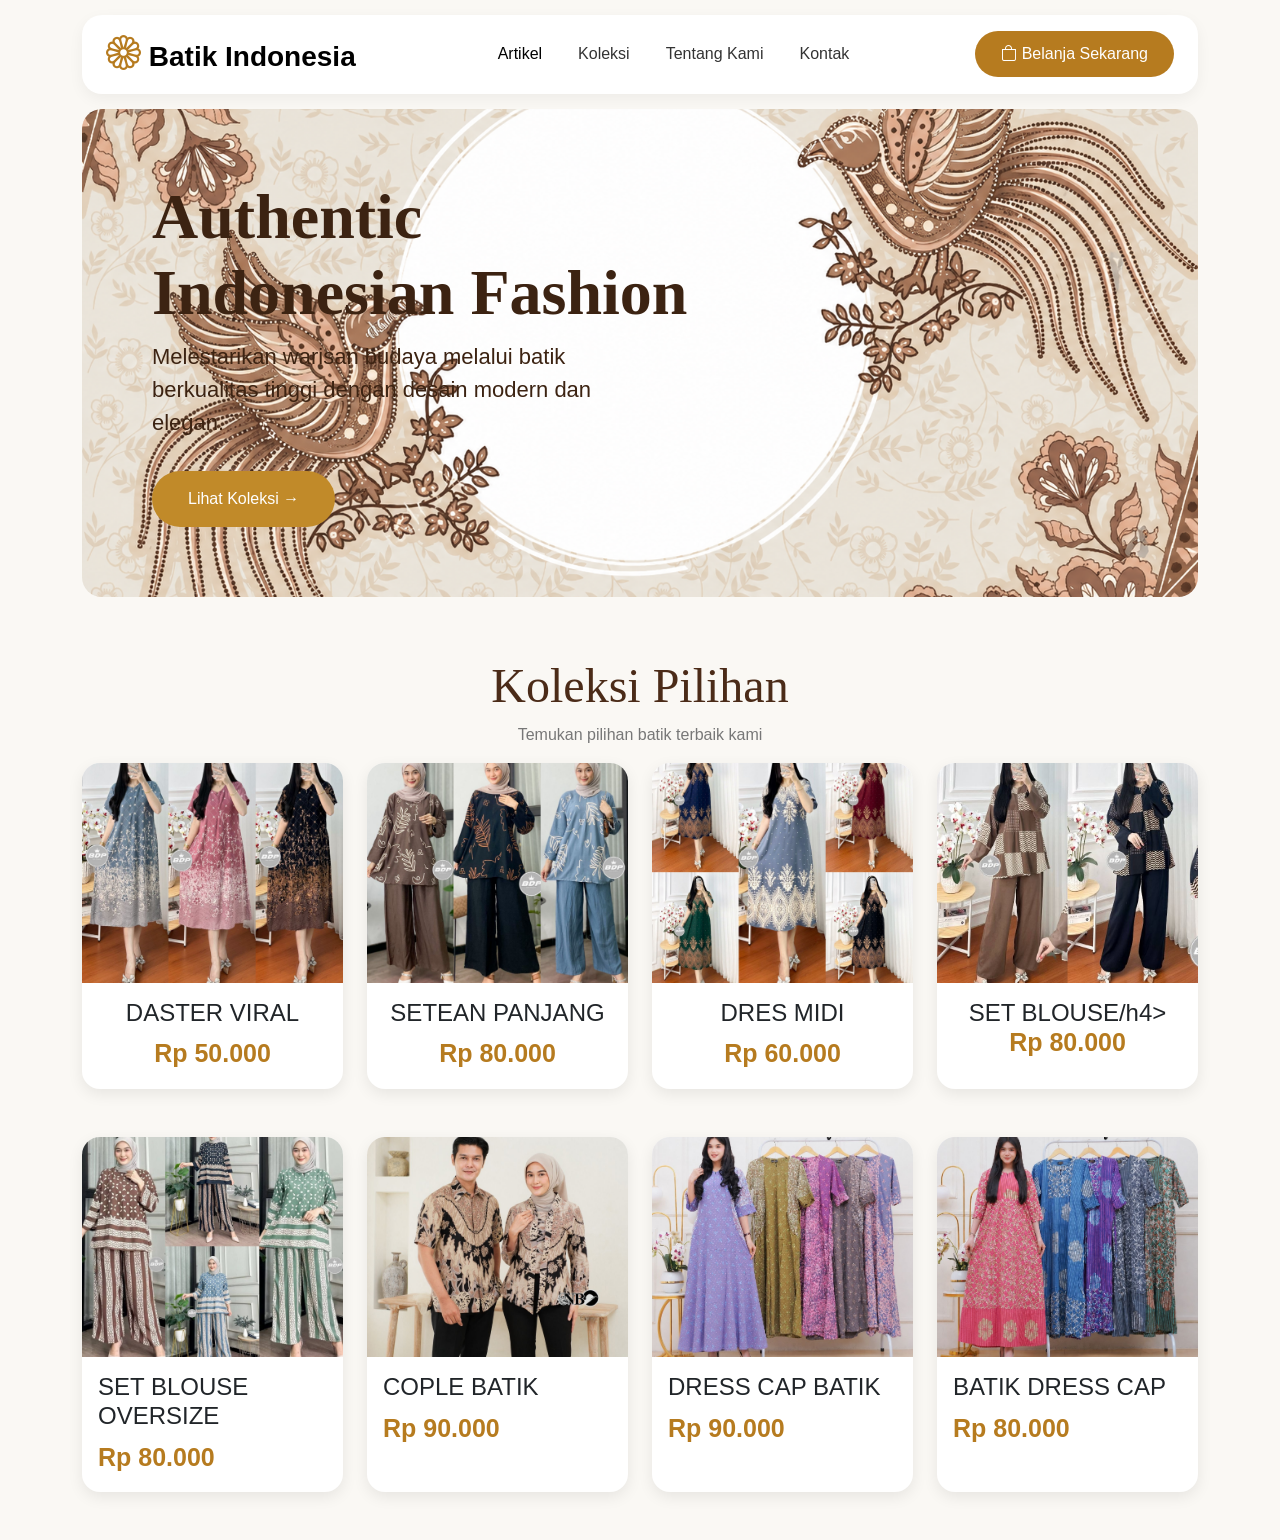
==== index.html @ 34bd507c "Update index.html" ====
<!DOCTYPE html>
<html lang="id">
<head>
<meta charset="UTF-8">
<meta name="viewport" content="width=device-width, initial-scale=1">

<title>Batik Indonesia</title>

<link href="https://cdn.jsdelivr.net/npm/bootstrap@5.3.3/dist/css/bootstrap.min.css" rel="stylesheet">
<link rel="stylesheet" href="https://cdn.jsdelivr.net/npm/bootstrap-icons@1.11.3/font/bootstrap-icons.min.css">

<style>

body{
    background:#faf8f4;
    font-family:Segoe UI,sans-serif;
}

.navbar{
    background:#fff;
    box-shadow:0 5px 15px rgba(0,0,0,.05);
    border-radius:20px;
    margin:15px auto;
}

.logo{
    font-size:35px;
    color:#b67b1f;
}

.nav-link{
    color:#333;
    font-weight:500;
    margin:0 10px;
}

.nav-link.active{
    color:#b67b1f;
}

.btn-shop{
    background:#b67b1f;
    color:#fff;
    border-radius:40px;
    padding:10px 25px;
}

.btn-shop:hover{
    background:#9c6718;
    color:white;
}

.hero{
    background:url("banner4.jpg") center center/cover;
    min-height:420px;
    border-radius:20px;
    display:flex;
    align-items:center;
    padding:70px;
    color:#3c2312;
}

.hero h1{
    font-size:64px;
    font-family:Georgia,serif;
    font-weight:bold;
}

.hero p{
    font-size:22px;
    max-width:500px;
}

.btn-hero{
    background:#c18a29;
    color:white;
    padding:15px 35px;
    border-radius:50px;
}

.section-title{
    text-align:center;
    margin:60px 0 40px;
}

.section-title h2{
    font-family:Georgia,serif;
    font-size:48px;
    color:#4b2b18;
}

.section-title p{
    color:#777;
}

.card{
    border:none;
    border-radius:18px;
    overflow:hidden;
    box-shadow:0 5px 15px rgba(0,0,0,.08);
    transition:.3s;
}

.card:hover{
    transform:translateY(-8px);
}

.card img{
    height:220px;
    object-fit:cover;
}

.price{
    color:#b67b1f;
    font-weight:bold;
    font-size:25px;
}

</style>

</head>
<body>

<div class="container">

<nav class="navbar navbar-expand-lg px-4">

<a class="navbar-brand fw-bold fs-3" href="#">
<i class="bi bi-flower1 logo"></i>
Batik Indonesia
</a>

<button class="navbar-toggler" data-bs-toggle="collapse" data-bs-target="#menu">
<span class="navbar-toggler-icon"></span>
</button>

<div class="collapse navbar-collapse" id="menu">

<ul class="navbar-nav mx-auto">

<li class="nav-item">
<a class="nav-link active" href="artikel.html">Artikel</a>
</li>

<li class="nav-item">
    <a class="nav-link" href="koleksi.html">Koleksi</a>
</li>

<li class="nav-item">
    <a class="nav-link" href="tentangkami.html">Tentang Kami</a>
</li>

<li class="nav-item">
<a class="nav-link" href="#">Kontak</a>
</li>

</ul>

<a href="https://t.me/USERNAME_TELEGRAM"
   target="_blank"
   class="btn btn-shop">
    <i class="bi bi-bag"></i>
    Belanja Sekarang
</a>

</div>

</nav>

<section class="hero">

<div>

<h1>
Authentic<br>
Indonesian Fashion
</h1>

<p>
Melestarikan warisan budaya melalui batik berkualitas tinggi dengan desain modern dan elegan.
</p>

<a href="https://t.me/USERNAME_TELEGRAM"
   target="_blank"
   class="btn btn-hero mt-3">
    Lihat Koleksi →
</a>

</div>

</section>

<div class="section-title">

<h2>Koleksi Pilihan</h2>

<p>Temukan pilihan batik terbaik kami</p>

<div class="row g-4 mb-5">

    <!-- DASTER VIRAL -->
    <div class="col-lg-3 col-md-6">
        <a href="https://t.me/jumatberkah?text=Halo,%20saya%20tertarik%20dengan%20Batik%20Parang"
           target="_blank"
           class="text-decoration-none text-dark">

            <div class="card h-100">
                <img src="F1.jpg" class="card-img-top" alt="F1">

                <div class="card-body">
                    <h4>DASTER VIRAL</h4>
                    <div class="price">Rp 50.000</div>
                </div>
            </div>

        </a>
    </div>

    <!-- SETELAN PANJANG -->
    <div class="col-lg-3 col-md-6">
        <a href="https://t.me/jumatberkah?text=Halo,%20saya%20tertarik%20dengan%20Batik%20Kawung"
           target="_blank"
           class="text-decoration-none text-dark">

            <div class="card h-100">
                <img src="F2.jpg" class="card-img-top" alt="F2">

                <div class="card-body">
                    <h4>SETEAN PANJANG</h4>
                    <div class="price">Rp 80.000</div>
                </div>
            </div>

        </a>
    </div>

    <!-- DRESS MIDI-->
    <div class="col-lg-3 col-md-6">
        <a href="https://t.me/jumatberkah?text=Halo,%20saya%20tertarik%20dengan%20Batik%20Truntum"
           target="_blank"
           class="text-decoration-none text-dark">

            <div class="card h-100">
                <img src="F3.jpg" class="card-img-top" alt="F3">

                <div class="card-body">
                    <h4>DRES MIDI</h4>
                    <div class="price">Rp 60.000</div>
                </div>
            </div>

        </a>
    </div>

    <!-- SET BLOUSE -->
    <div class="col-lg-3 col-md-6">
        <a href="https://t.me/jumatberkah?text=Halo,%20saya%20tertarik%20dengan%20Batik%20Mega%20Mendung"
           target="_blank"
           class="text-decoration-none text-dark">

            <div class="card h-100">
                <img src="F5.jpg" class="card-img-top" alt="F5">

                <div class="card-body">
                    <h4>SET BLOUSE/h4>
                    <div class="price">Rp 80.000</div>
                </div>
            </div>

        </a>
    </div>

</div>
</div><div class="row g-4 mb-5">

    <!-- SET BLOUSE OVERSIZE-->
    <div class="col-lg-3 col-md-6">
        <a href="https://t.me/jumatberkah?text=Halo,%20saya%20tertarik%20dengan%20Batik%20Parang"
           target="_blank"
           class="text-decoration-none text-dark">

            <div class="card h-100">
                <img src="F7.jpg" class="card-img-top" alt="F7">

                <div class="card-body">
                    <h4>SET BLOUSE OVERSIZE</h4>
                    <div class="price">Rp 80.000</div>
                </div>
            </div>

        </a>
    </div>

    <!-- COPLE BATIK-->
    <div class="col-lg-3 col-md-6">
        <a href="https://t.me/jumatberkah?text=Halo,%20saya%20tertarik%20dengan%20Batik%20Kawung"
           target="_blank"
           class="text-decoration-none text-dark">

            <div class="card h-100">
                <img src="F11.jpg" class="card-img-top" alt="F11">

                <div class="card-body">
                    <h4>COPLE BATIK</h4>
                    <div class="price">Rp 90.000</div>
                </div>
            </div>

        </a>
    </div>

    <!-- DRESS CAP BATIK -->
    <div class="col-lg-3 col-md-6">
        <a href="https://t.me/jumatberkah?text=Halo,%20saya%20tertarik%20dengan%20Batik%20Truntum"
           target="_blank"
           class="text-decoration-none text-dark">

            <div class="card h-100">
                <img src="F9.jpg" class="card-img-top" alt="F9">

                <div class="card-body">
                    <h4>DRESS CAP BATIK</h4>
                    <div class="price">Rp 90.000</div>
                </div>
            </div>

        </a>
    </div>

    <!-- BATIK DRESS CAP -->
    <div class="col-lg-3 col-md-6">
        <a href="https://t.me/jumatberkah?text=Halo,%20saya%20tertarik%20dengan%20Batik%20Mega%20Mendung"
           target="_blank"
           class="text-decoration-none text-dark">

            <div class="card h-100">
                <img src="F8.jpg" class="card-img-top" alt="F8">

                <div class="card-body">
                    <h4>BATIK DRESS CAP</h4>
                    <div class="price">Rp 80.000</div>
                </div>
            </div>

        </a>
    </div>

</div>

</div>

</div>

</div>

<script src="https://cdn.jsdelivr.net/npm/bootstrap@5.3.3/dist/js/bootstrap.bundle.min.js"></script>

</body>
</html>
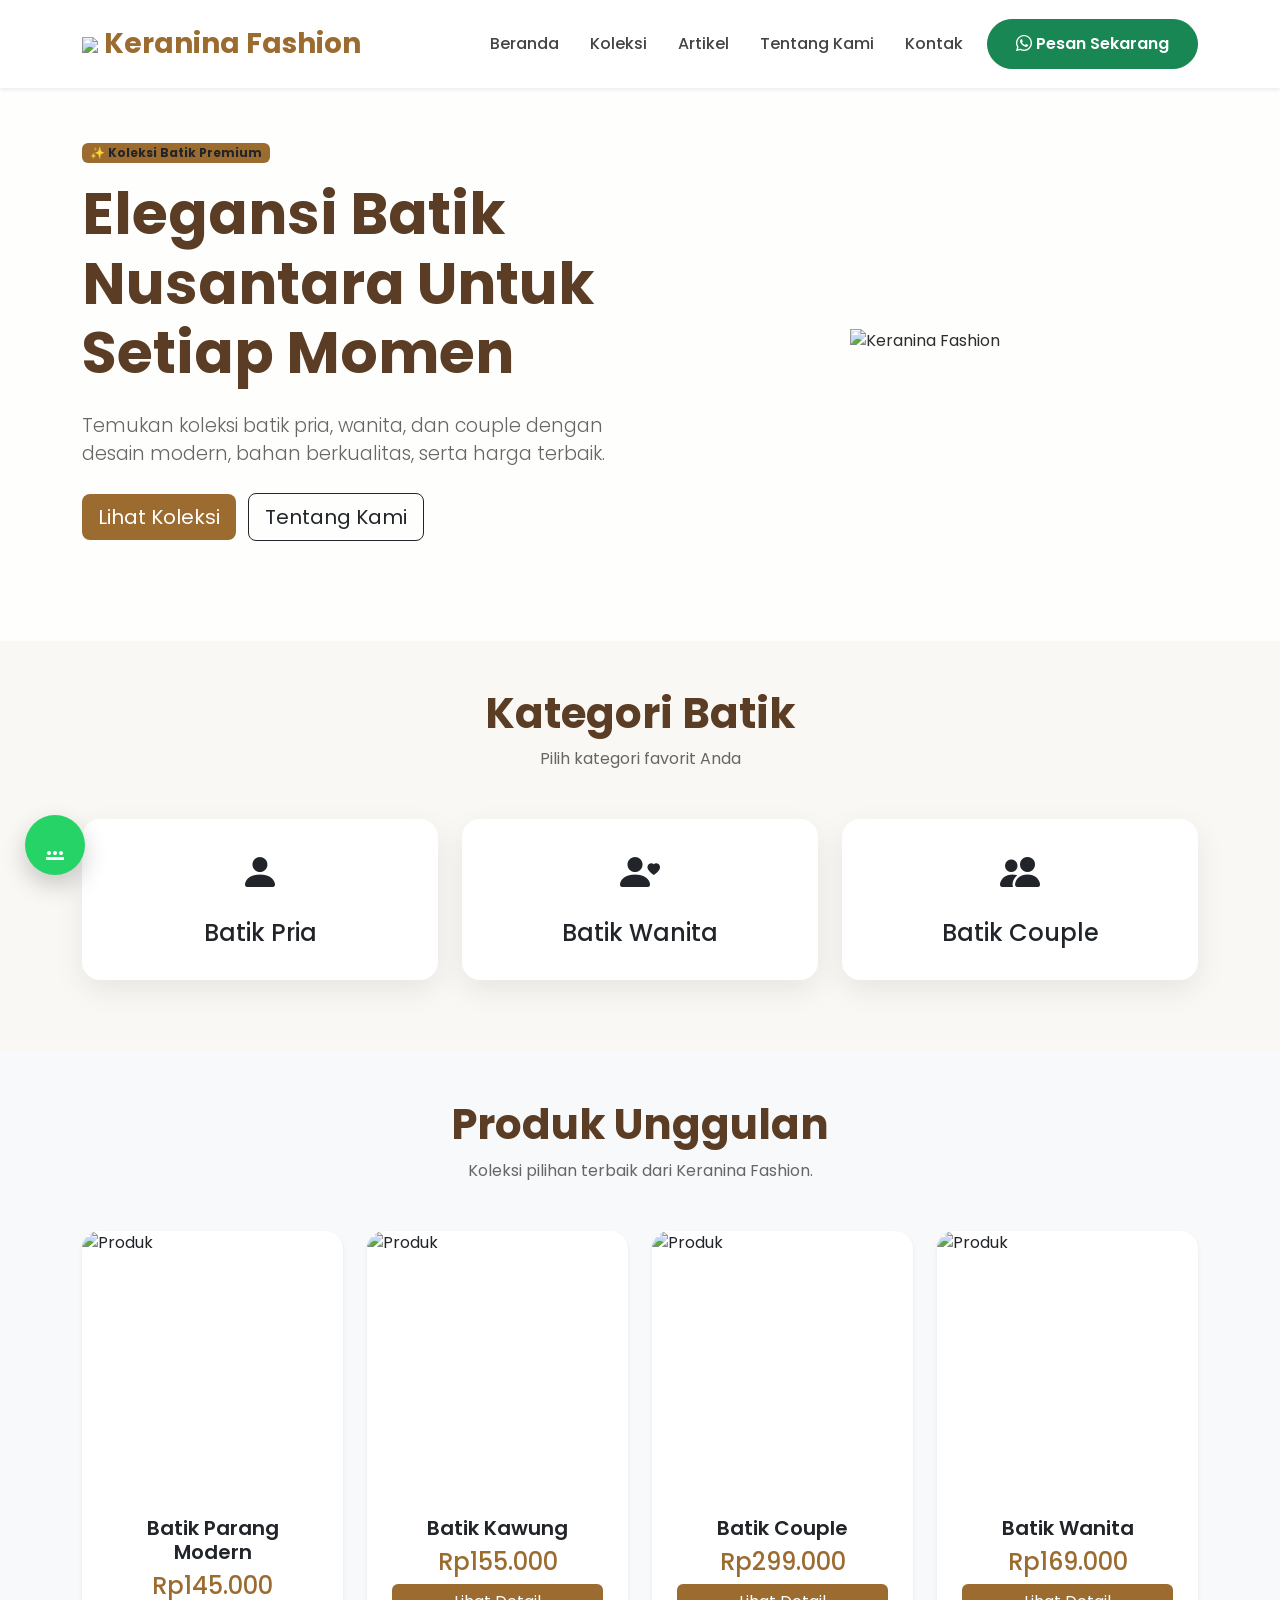
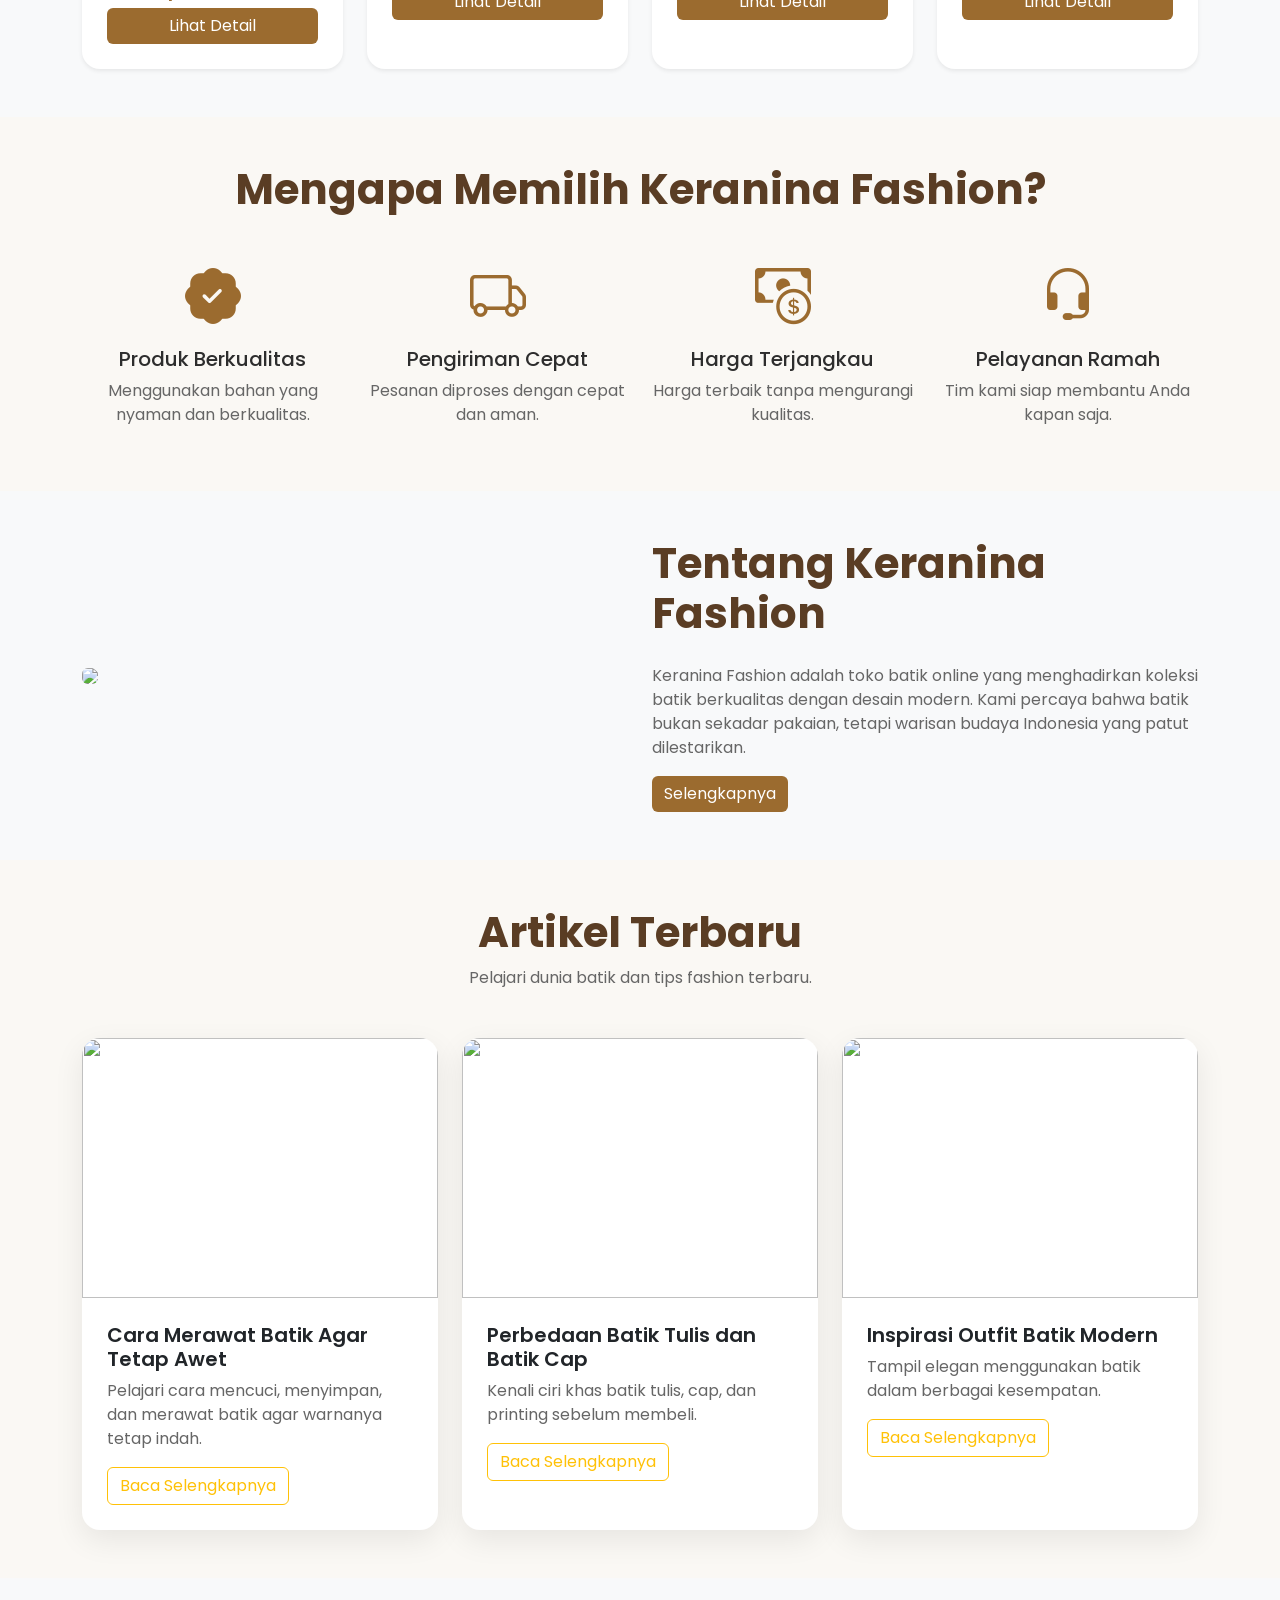
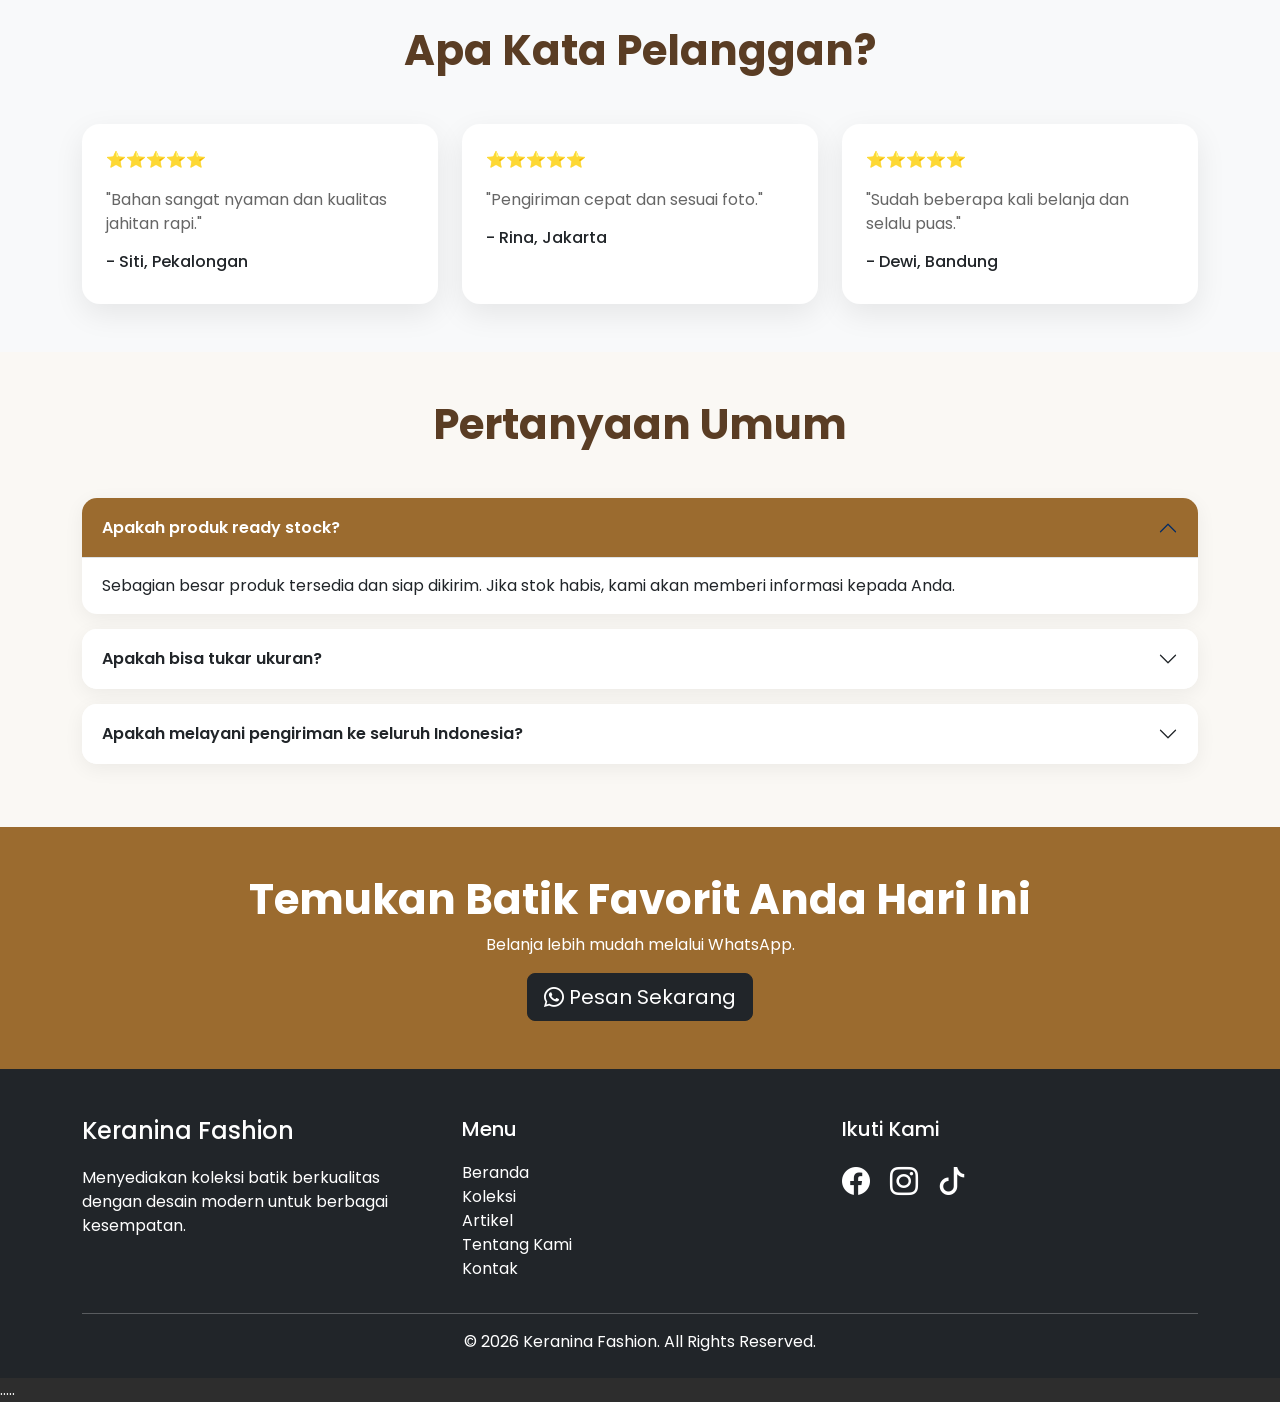
==== commit 330a6bf0: "Add files via upload" ====
--- a/index.html
+++ b/index.html
@@ -1,359 +1,901 @@
 <!DOCTYPE html>
 <html lang="id">
 <head>
-<meta charset="UTF-8">
-<meta name="viewport" content="width=device-width, initial-scale=1">
-
-<title>Batik Indonesia</title>
-
-<link href="https://cdn.jsdelivr.net/npm/bootstrap@5.3.3/dist/css/bootstrap.min.css" rel="stylesheet">
-<link rel="stylesheet" href="https://cdn.jsdelivr.net/npm/bootstrap-icons@1.11.3/font/bootstrap-icons.min.css">
-
-<style>
-
-body{
-    background:#faf8f4;
-    font-family:Segoe UI,sans-serif;
-}
-
-.navbar{
-    background:#fff;
-    box-shadow:0 5px 15px rgba(0,0,0,.05);
-    border-radius:20px;
-    margin:15px auto;
-}
-
-.logo{
-    font-size:35px;
-    color:#b67b1f;
-}
-
-.nav-link{
-    color:#333;
-    font-weight:500;
-    margin:0 10px;
-}
-
-.nav-link.active{
-    color:#b67b1f;
-}
-
-.btn-shop{
-    background:#b67b1f;
-    color:#fff;
-    border-radius:40px;
-    padding:10px 25px;
-}
-
-.btn-shop:hover{
-    background:#9c6718;
-    color:white;
-}
-
-.hero{
-    background:url("banner4.jpg") center center/cover;
-    min-height:420px;
-    border-radius:20px;
-    display:flex;
-    align-items:center;
-    padding:70px;
-    color:#3c2312;
-}
-
-.hero h1{
-    font-size:64px;
-    font-family:Georgia,serif;
-    font-weight:bold;
-}
-
-.hero p{
-    font-size:22px;
-    max-width:500px;
-}
-
-.btn-hero{
-    background:#c18a29;
-    color:white;
-    padding:15px 35px;
-    border-radius:50px;
-}
-
-.section-title{
-    text-align:center;
-    margin:60px 0 40px;
-}
-
-.section-title h2{
-    font-family:Georgia,serif;
-    font-size:48px;
-    color:#4b2b18;
-}
-
-.section-title p{
-    color:#777;
-}
-
-.card{
-    border:none;
-    border-radius:18px;
-    overflow:hidden;
-    box-shadow:0 5px 15px rgba(0,0,0,.08);
-    transition:.3s;
-}
-
-.card:hover{
-    transform:translateY(-8px);
-}
-
-.card img{
-    height:220px;
-    object-fit:cover;
-}
-
-.price{
-    color:#b67b1f;
-    font-weight:bold;
-    font-size:25px;
-}
-
-</style>
+
+    <meta charset="UTF-8">
+    <meta name="viewport" content="width=device-width, initial-scale=1.0">
+
+    <title>Keranina Fashion | Batik Indonesia Berkualitas</title>
+
+    <meta name="description" content="Keranina Fashion menghadirkan koleksi batik pria, wanita dan couple dengan kualitas terbaik serta harga terjangkau.">
+
+    <meta name="keywords" content="batik, batik pria, batik wanita, batik couple, toko batik, keranina fashion">
+
+    <meta name="author" content="Keranina Fashion">
+
+    <link rel="icon" href="images/logo/favicon.png">
+
+    <!-- Bootstrap -->
+    <link href="https://cdn.jsdelivr.net/npm/bootstrap@5.3.3/dist/css/bootstrap.min.css" rel="stylesheet">
+
+    <!-- Bootstrap Icons -->
+    <link href="https://cdn.jsdelivr.net/npm/bootstrap-icons@1.11.3/font/bootstrap-icons.min.css" rel="stylesheet">
+
+    <!-- Google Font -->
+    <link href="https://fonts.googleapis.com/css2?family=Poppins:wght@300;400;500;600;700&display=swap" rel="stylesheet">
+
+    <!-- CSS -->
+    <link rel="stylesheet" href="style.css">
 
 </head>
+
 <body>
 
+<!-- ================= NAVBAR ================= -->
+
+<nav class="navbar navbar-expand-lg fixed-top bg-white shadow-sm">
+
 <div class="container">
 
-<nav class="navbar navbar-expand-lg px-4">
-
-<a class="navbar-brand fw-bold fs-3" href="#">
-<i class="bi bi-flower1 logo"></i>
-Batik Indonesia
-</a>
-
-<button class="navbar-toggler" data-bs-toggle="collapse" data-bs-target="#menu">
+<a class="navbar-brand fw-bold" href="index.html">
+
+<img src="images/logo/logo.png" width="45">
+
+Keranina Fashion
+
+</a>
+
+<button class="navbar-toggler"
+data-bs-toggle="collapse"
+data-bs-target="#navbar">
+
 <span class="navbar-toggler-icon"></span>
+
 </button>
 
-<div class="collapse navbar-collapse" id="menu">
-
-<ul class="navbar-nav mx-auto">
+<div class="collapse navbar-collapse" id="navbar">
+
+<ul class="navbar-nav ms-auto">
 
 <li class="nav-item">
-<a class="nav-link active" href="artikel.html">Artikel</a>
+<a class="nav-link active" href="index.html">
+Beranda
+</a>
 </li>
 
 <li class="nav-item">
-    <a class="nav-link" href="koleksi.html">Koleksi</a>
+<a class="nav-link" href="koleksi.html">
+Koleksi
+</a>
 </li>
 
 <li class="nav-item">
-    <a class="nav-link" href="tentangkami.html">Tentang Kami</a>
+<a class="nav-link" href="artikel.html">
+Artikel
+</a>
 </li>
 
 <li class="nav-item">
-<a class="nav-link" href="#">Kontak</a>
+<a class="nav-link" href="tentang.html">
+Tentang Kami
+</a>
 </li>
 
+<li class="nav-item">
+<a class="nav-link" href="kontak.html">
+Kontak
+</a>
+</li>
+
 </ul>
 
-<a href="https://t.me/USERNAME_TELEGRAM"
-   target="_blank"
-   class="btn btn-shop">
-    <i class="bi bi-bag"></i>
-    Belanja Sekarang
-</a>
+<a href="https://wa.me/6281234567890"
+class="btn btn-success ms-lg-3">
+
+<i class="bi bi-whatsapp"></i>
+
+Pesan Sekarang
+
+</a>
+
+</div>
 
 </div>
 
 </nav>
 
+<!-- ================= HERO ================= -->
+
 <section class="hero">
 
-<div>
-
-<h1>
-Authentic<br>
-Indonesian Fashion
+<div class="container">
+
+<div class="row align-items-center">
+
+<div class="col-lg-6">
+
+<span class="badge bg-warning text-dark mb-3">
+
+✨ Koleksi Batik Premium
+
+</span>
+
+<h1 class="display-4 fw-bold">
+
+Elegansi Batik Nusantara
+Untuk Setiap Momen
+
 </h1>
 
+<p class="lead mt-4">
+
+Temukan koleksi batik pria, wanita, dan couple
+dengan desain modern, bahan berkualitas,
+serta harga terbaik.
+
+</p>
+
+<div class="mt-4">
+
+<a href="koleksi.html"
+class="btn btn-warning btn-lg">
+
+Lihat Koleksi
+
+</a>
+
+<a href="tentang.html"
+class="btn btn-outline-dark btn-lg ms-2">
+
+Tentang Kami
+
+</a>
+
+</div>
+
+</div>
+
+<div class="col-lg-6 text-center">
+
+<img src="images/banner/banner1.png"
+class="img-fluid"
+alt="Keranina Fashion">
+
+</div>
+
+</div>
+
+</div>
+
+</section>
+
+<!-- ================= KATEGORI ================= -->
+
+<section class="py-5">
+
+<div class="container">
+
+<div class="text-center mb-5">
+
+<h2>Kategori Batik</h2>
+
+<p>Pilih kategori favorit Anda</p>
+
+</div>
+
+<div class="row">
+
+<div class="col-md-4 mb-4">
+
+<div class="card text-center p-4">
+
+<i class="bi bi-person-fill fs-1"></i>
+
+<h4 class="mt-3">
+
+Batik Pria
+
+</h4>
+
+</div>
+
+</div>
+
+<div class="col-md-4 mb-4">
+
+<div class="card text-center p-4">
+
+<i class="bi bi-person-heart fs-1"></i>
+
+<h4 class="mt-3">
+
+Batik Wanita
+
+</h4>
+
+</div>
+
+</div>
+
+<div class="col-md-4 mb-4">
+
+<div class="card text-center p-4">
+
+<i class="bi bi-people-fill fs-1"></i>
+
+<h4 class="mt-3">
+
+Batik Couple
+
+</h4>
+
+</div>
+
+</div>
+
+</div>
+
+</div>
+
+</section>
+
+<!-- ================= PRODUK UNGGULAN ================= -->
+
+<section class="py-5 bg-light">
+
+<div class="container">
+
+<div class="text-center mb-5">
+
+<h2 class="fw-bold">Produk Unggulan</h2>
+
+<p>Koleksi pilihan terbaik dari Keranina Fashion.</p>
+
+</div>
+
+<div class="row g-4">
+
+<div class="col-lg-3 col-md-6">
+<div class="card h-100 shadow-sm">
+
+<img src="images/produk/p1.jpg" class="card-img-top" alt="Produk">
+
+<div class="card-body text-center">
+
+<h5>Batik Parang Modern</h5>
+
+<h4 class="text-warning">Rp145.000</h4>
+
+<a href="koleksi.html" class="btn btn-warning w-100">
+Lihat Detail
+</a>
+
+</div>
+
+</div>
+</div>
+
+<div class="col-lg-3 col-md-6">
+<div class="card h-100 shadow-sm">
+
+<img src="images/produk/p2.jpg" class="card-img-top" alt="Produk">
+
+<div class="card-body text-center">
+
+<h5>Batik Kawung</h5>
+
+<h4 class="text-warning">Rp155.000</h4>
+
+<a href="koleksi.html" class="btn btn-warning w-100">
+Lihat Detail
+</a>
+
+</div>
+
+</div>
+</div>
+
+<div class="col-lg-3 col-md-6">
+<div class="card h-100 shadow-sm">
+
+<img src="images/produk/p3.jpg" class="card-img-top" alt="Produk">
+
+<div class="card-body text-center">
+
+<h5>Batik Couple</h5>
+
+<h4 class="text-warning">Rp299.000</h4>
+
+<a href="koleksi.html" class="btn btn-warning w-100">
+Lihat Detail
+</a>
+
+</div>
+
+</div>
+</div>
+
+<div class="col-lg-3 col-md-6">
+<div class="card h-100 shadow-sm">
+
+<img src="images/produk/p4.jpg" class="card-img-top" alt="Produk">
+
+<div class="card-body text-center">
+
+<h5>Batik Wanita</h5>
+
+<h4 class="text-warning">Rp169.000</h4>
+
+<a href="koleksi.html" class="btn btn-warning w-100">
+Lihat Detail
+</a>
+
+</div>
+
+</div>
+</div>
+
+</div>
+
+</div>
+
+</section>
+
+<!-- ================= MENGAPA MEMILIH KAMI ================= -->
+
+<section class="py-5">
+
+<div class="container">
+
+<div class="text-center mb-5">
+
+<h2 class="fw-bold">
+
+Mengapa Memilih Keranina Fashion?
+
+</h2>
+
+</div>
+
+<div class="row text-center">
+
+<div class="col-md-3">
+
+<i class="bi bi-patch-check-fill display-4 text-warning"></i>
+
+<h5 class="mt-3">
+
+Produk Berkualitas
+
+</h5>
+
 <p>
-Melestarikan warisan budaya melalui batik berkualitas tinggi dengan desain modern dan elegan.
-</p>
-
-<a href="https://t.me/USERNAME_TELEGRAM"
-   target="_blank"
-   class="btn btn-hero mt-3">
-    Lihat Koleksi →
-</a>
+
+Menggunakan bahan yang nyaman dan berkualitas.
+
+</p>
+
+</div>
+
+<div class="col-md-3">
+
+<i class="bi bi-truck display-4 text-warning"></i>
+
+<h5 class="mt-3">
+
+Pengiriman Cepat
+
+</h5>
+
+<p>
+
+Pesanan diproses dengan cepat dan aman.
+
+</p>
+
+</div>
+
+<div class="col-md-3">
+
+<i class="bi bi-cash-coin display-4 text-warning"></i>
+
+<h5 class="mt-3">
+
+Harga Terjangkau
+
+</h5>
+
+<p>
+
+Harga terbaik tanpa mengurangi kualitas.
+
+</p>
+
+</div>
+
+<div class="col-md-3">
+
+<i class="bi bi-headset display-4 text-warning"></i>
+
+<h5 class="mt-3">
+
+Pelayanan Ramah
+
+</h5>
+
+<p>
+
+Tim kami siap membantu Anda kapan saja.
+
+</p>
+
+</div>
+
+</div>
 
 </div>
 
 </section>
 
-<div class="section-title">
-
-<h2>Koleksi Pilihan</h2>
-
-<p>Temukan pilihan batik terbaik kami</p>
-
-<div class="row g-4 mb-5">
-
-    <!-- DASTER VIRAL -->
-    <div class="col-lg-3 col-md-6">
-        <a href="https://t.me/jumatberkah?text=Halo,%20saya%20tertarik%20dengan%20Batik%20Parang"
-           target="_blank"
-           class="text-decoration-none text-dark">
-
-            <div class="card h-100">
-                <img src="F1.jpg" class="card-img-top" alt="F1">
-
-                <div class="card-body">
-                    <h4>DASTER VIRAL</h4>
-                    <div class="price">Rp 50.000</div>
-                </div>
-            </div>
-
-        </a>
-    </div>
-
-    <!-- SETELAN PANJANG -->
-    <div class="col-lg-3 col-md-6">
-        <a href="https://t.me/jumatberkah?text=Halo,%20saya%20tertarik%20dengan%20Batik%20Kawung"
-           target="_blank"
-           class="text-decoration-none text-dark">
-
-            <div class="card h-100">
-                <img src="F2.jpg" class="card-img-top" alt="F2">
-
-                <div class="card-body">
-                    <h4>SETEAN PANJANG</h4>
-                    <div class="price">Rp 80.000</div>
-                </div>
-            </div>
-
-        </a>
-    </div>
-
-    <!-- DRESS MIDI-->
-    <div class="col-lg-3 col-md-6">
-        <a href="https://t.me/jumatberkah?text=Halo,%20saya%20tertarik%20dengan%20Batik%20Truntum"
-           target="_blank"
-           class="text-decoration-none text-dark">
-
-            <div class="card h-100">
-                <img src="F3.jpg" class="card-img-top" alt="F3">
-
-                <div class="card-body">
-                    <h4>DRES MIDI</h4>
-                    <div class="price">Rp 60.000</div>
-                </div>
-            </div>
-
-        </a>
-    </div>
-
-    <!-- SET BLOUSE -->
-    <div class="col-lg-3 col-md-6">
-        <a href="https://t.me/jumatberkah?text=Halo,%20saya%20tertarik%20dengan%20Batik%20Mega%20Mendung"
-           target="_blank"
-           class="text-decoration-none text-dark">
-
-            <div class="card h-100">
-                <img src="F5.jpg" class="card-img-top" alt="F5">
-
-                <div class="card-body">
-                    <h4>SET BLOUSE/h4>
-                    <div class="price">Rp 80.000</div>
-                </div>
-            </div>
-
-        </a>
-    </div>
-
-</div>
-</div><div class="row g-4 mb-5">
-
-    <!-- SET BLOUSE OVERSIZE-->
-    <div class="col-lg-3 col-md-6">
-        <a href="https://t.me/jumatberkah?text=Halo,%20saya%20tertarik%20dengan%20Batik%20Parang"
-           target="_blank"
-           class="text-decoration-none text-dark">
-
-            <div class="card h-100">
-                <img src="F7.jpg" class="card-img-top" alt="F7">
-
-                <div class="card-body">
-                    <h4>SET BLOUSE OVERSIZE</h4>
-                    <div class="price">Rp 80.000</div>
-                </div>
-            </div>
-
-        </a>
-    </div>
-
-    <!-- COPLE BATIK-->
-    <div class="col-lg-3 col-md-6">
-        <a href="https://t.me/jumatberkah?text=Halo,%20saya%20tertarik%20dengan%20Batik%20Kawung"
-           target="_blank"
-           class="text-decoration-none text-dark">
-
-            <div class="card h-100">
-                <img src="F11.jpg" class="card-img-top" alt="F11">
-
-                <div class="card-body">
-                    <h4>COPLE BATIK</h4>
-                    <div class="price">Rp 90.000</div>
-                </div>
-            </div>
-
-        </a>
-    </div>
-
-    <!-- DRESS CAP BATIK -->
-    <div class="col-lg-3 col-md-6">
-        <a href="https://t.me/jumatberkah?text=Halo,%20saya%20tertarik%20dengan%20Batik%20Truntum"
-           target="_blank"
-           class="text-decoration-none text-dark">
-
-            <div class="card h-100">
-                <img src="F9.jpg" class="card-img-top" alt="F9">
-
-                <div class="card-body">
-                    <h4>DRESS CAP BATIK</h4>
-                    <div class="price">Rp 90.000</div>
-                </div>
-            </div>
-
-        </a>
-    </div>
-
-    <!-- BATIK DRESS CAP -->
-    <div class="col-lg-3 col-md-6">
-        <a href="https://t.me/jumatberkah?text=Halo,%20saya%20tertarik%20dengan%20Batik%20Mega%20Mendung"
-           target="_blank"
-           class="text-decoration-none text-dark">
-
-            <div class="card h-100">
-                <img src="F8.jpg" class="card-img-top" alt="F8">
-
-                <div class="card-body">
-                    <h4>BATIK DRESS CAP</h4>
-                    <div class="price">Rp 80.000</div>
-                </div>
-            </div>
-
-        </a>
-    </div>
-
-</div>
-
-</div>
-
-</div>
-
-</div>
+<!-- ================= TENTANG KAMI ================= -->
+
+<section class="py-5 bg-light">
+
+<div class="container">
+
+<div class="row align-items-center">
+
+<div class="col-lg-6">
+
+<img src="images/banner/tentang.png"
+class="img-fluid rounded">
+
+</div>
+
+<div class="col-lg-6">
+
+<h2 class="fw-bold">
+
+Tentang Keranina Fashion
+
+</h2>
+
+<p class="mt-4">
+
+Keranina Fashion adalah toko batik online yang menghadirkan koleksi batik berkualitas dengan desain modern. Kami percaya bahwa batik bukan sekadar pakaian, tetapi warisan budaya Indonesia yang patut dilestarikan.
+
+</p>
+
+<a href="tentang.html"
+class="btn btn-warning">
+
+Selengkapnya
+
+</a>
+
+</div>
+
+</div>
+
+</div>
+
+</section>
+
+<!-- ================= ARTIKEL TERBARU ================= -->
+
+<section class="py-5">
+
+<div class="container">
+
+<div class="text-center mb-5">
+
+<h2 class="fw-bold">
+
+Artikel Terbaru
+
+</h2>
+
+<p>
+
+Pelajari dunia batik dan tips fashion terbaru.
+
+</p>
+
+</div>
+
+<div class="row g-4">
+
+<div class="col-lg-4">
+
+<div class="card h-100">
+
+<img src="images/artikel/artikel1.jpg" class="card-img-top">
+
+<div class="card-body">
+
+<h5>Cara Merawat Batik Agar Tetap Awet</h5>
+
+<p>
+
+Pelajari cara mencuci, menyimpan, dan merawat batik agar warnanya tetap indah.
+
+</p>
+
+<a href="artikel.html" class="btn btn-outline-warning">
+
+Baca Selengkapnya
+
+</a>
+
+</div>
+
+</div>
+
+</div>
+
+<div class="col-lg-4">
+
+<div class="card h-100">
+
+<img src="images/artikel/artikel2.jpg" class="card-img-top">
+
+<div class="card-body">
+
+<h5>Perbedaan Batik Tulis dan Batik Cap</h5>
+
+<p>
+
+Kenali ciri khas batik tulis, cap, dan printing sebelum membeli.
+
+</p>
+
+<a href="artikel.html" class="btn btn-outline-warning">
+
+Baca Selengkapnya
+
+</a>
+
+</div>
+
+</div>
+
+</div>
+
+<div class="col-lg-4">
+
+<div class="card h-100">
+
+<img src="images/artikel/artikel3.jpg" class="card-img-top">
+
+<div class="card-body">
+
+<h5>Inspirasi Outfit Batik Modern</h5>
+
+<p>
+
+Tampil elegan menggunakan batik dalam berbagai kesempatan.
+
+</p>
+
+<a href="artikel.html" class="btn btn-outline-warning">
+
+Baca Selengkapnya
+
+</a>
+
+</div>
+
+</div>
+
+</div>
+
+</div>
+
+</div>
+
+</section>
+
+<!-- ================= TESTIMONI ================= -->
+
+<section class="py-5 bg-light">
+
+<div class="container">
+
+<div class="text-center mb-5">
+
+<h2 class="fw-bold">
+
+Apa Kata Pelanggan?
+
+</h2>
+
+</div>
+
+<div class="row">
+
+<div class="col-lg-4">
+
+<div class="card p-4 h-100">
+
+⭐⭐⭐⭐⭐
+
+<p class="mt-3">
+
+"Bahan sangat nyaman dan kualitas jahitan rapi."
+
+</p>
+
+<h6>- Siti, Pekalongan</h6>
+
+</div>
+
+</div>
+
+<div class="col-lg-4">
+
+<div class="card p-4 h-100">
+
+⭐⭐⭐⭐⭐
+
+<p class="mt-3">
+
+"Pengiriman cepat dan sesuai foto."
+
+</p>
+
+<h6>- Rina, Jakarta</h6>
+
+</div>
+
+</div>
+
+<div class="col-lg-4">
+
+<div class="card p-4 h-100">
+
+⭐⭐⭐⭐⭐
+
+<p class="mt-3">
+
+"Sudah beberapa kali belanja dan selalu puas."
+
+</p>
+
+<h6>- Dewi, Bandung</h6>
+
+</div>
+
+</div>
+
+</div>
+
+</div>
+
+</section>
+
+<!-- ================= FAQ ================= -->
+
+<section class="py-5">
+
+<div class="container">
+
+<div class="text-center mb-5">
+
+<h2 class="fw-bold">
+
+Pertanyaan Umum
+
+</h2>
+
+</div>
+
+<div class="accordion" id="faq">
+
+<div class="accordion-item">
+
+<h2 class="accordion-header">
+
+<button class="accordion-button" data-bs-toggle="collapse" data-bs-target="#faq1">
+
+Apakah produk ready stock?
+
+</button>
+
+</h2>
+
+<div id="faq1" class="accordion-collapse collapse show" data-bs-parent="#faq">
+
+<div class="accordion-body">
+
+Sebagian besar produk tersedia dan siap dikirim. Jika stok habis, kami akan memberi informasi kepada Anda.
+
+</div>
+
+</div>
+
+</div>
+
+<div class="accordion-item">
+
+<h2 class="accordion-header">
+
+<button class="accordion-button collapsed" data-bs-toggle="collapse" data-bs-target="#faq2">
+
+Apakah bisa tukar ukuran?
+
+</button>
+
+</h2>
+
+<div id="faq2" class="accordion-collapse collapse" data-bs-parent="#faq">
+
+<div class="accordion-body">
+
+Bisa, selama produk belum digunakan dan masih memenuhi syarat penukaran.
+
+</div>
+
+</div>
+
+</div>
+
+<div class="accordion-item">
+
+<h2 class="accordion-header">
+
+<button class="accordion-button collapsed" data-bs-toggle="collapse" data-bs-target="#faq3">
+
+Apakah melayani pengiriman ke seluruh Indonesia?
+
+</button>
+
+</h2>
+
+<div id="faq3" class="accordion-collapse collapse" data-bs-parent="#faq">
+
+<div class="accordion-body">
+
+Ya, kami melayani pengiriman ke seluruh wilayah Indonesia.
+
+</div>
+
+</div>
+
+</div>
+
+</div>
+
+</div>
+
+</section>
+
+<!-- ================= CTA ================= -->
+
+<section class="py-5 bg-warning">
+
+<div class="container text-center">
+
+<h2 class="fw-bold">
+
+Temukan Batik Favorit Anda Hari Ini
+
+</h2>
+
+<p>
+
+Belanja lebih mudah melalui WhatsApp.
+
+</p>
+
+<a href="https://wa.me/6281234567890"
+
+class="btn btn-dark btn-lg">
+
+<i class="bi bi-whatsapp"></i>
+
+Pesan Sekarang
+
+</a>
+
+</div>
+
+</section>
+
+<!-- ================= FOOTER ================= -->
+
+<footer class="bg-dark text-white pt-5 pb-4">
+
+<div class="container">
+
+<div class="row">
+
+<div class="col-lg-4">
+
+<h4>Keranina Fashion</h4>
+
+<p>
+
+Menyediakan koleksi batik berkualitas dengan desain modern untuk berbagai kesempatan.
+
+</p>
+
+</div>
+
+<div class="col-lg-4">
+
+<h5>Menu</h5>
+
+<ul class="list-unstyled">
+
+<li><a href="index.html" class="text-white text-decoration-none">Beranda</a></li>
+
+<li><a href="koleksi.html" class="text-white text-decoration-none">Koleksi</a></li>
+
+<li><a href="artikel.html" class="text-white text-decoration-none">Artikel</a></li>
+
+<li><a href="tentang.html" class="text-white text-decoration-none">Tentang Kami</a></li>
+
+<li><a href="kontak.html" class="text-white text-decoration-none">Kontak</a></li>
+
+</ul>
+
+</div>
+
+<div class="col-lg-4">
+
+<h5>Ikuti Kami</h5>
+
+<i class="bi bi-facebook fs-3 me-3"></i>
+
+<i class="bi bi-instagram fs-3 me-3"></i>
+
+<i class="bi bi-tiktok fs-3"></i>
+
+</div>
+
+</div>
+
+<hr>
+
+<div class="text-center">
+
+© 2026 Keranina Fashion. All Rights Reserved.
+
+</div>
+
+</div>
+
+</footer>
+
+<footer>
+
+.....
+
+</footer>
+
+<!-- Tempel disini -->
+
+<div class="back-to-top">
+
+...
+
+</div>
+
+<a class="whatsapp">
+
+...
+
+</a>
+
+<script src="script.js"></script>
+
+<!-- Bootstrap -->
 
 <script src="https://cdn.jsdelivr.net/npm/bootstrap@5.3.3/dist/js/bootstrap.bundle.min.js"></script>
 
+<!-- JS -->
+
+<script src="script.js"></script>
+
 </body>
-</html>
+</html>
--- a/style.css
+++ b/style.css
@@ -0,0 +1,537 @@
+/* ===========================
+   KERANINA FASHION
+   Premium Style v2.0
+=========================== */
+
+:root{
+
+--primary:#9b6b2f;
+--secondary:#5a3d24;
+--light:#faf8f4;
+--dark:#2d2d2d;
+--white:#ffffff;
+--shadow:0 10px 30px rgba(0,0,0,.08);
+
+}
+
+*{
+
+margin:0;
+padding:0;
+box-sizing:border-box;
+
+}
+
+html{
+
+scroll-behavior:smooth;
+
+}
+
+body{
+
+font-family:'Poppins',sans-serif;
+background:var(--light);
+color:var(--dark);
+overflow-x:hidden;
+
+}
+
+/* ================= Navbar ================= */
+
+.navbar{
+
+padding:18px 0;
+transition:.4s;
+background:white!important;
+box-shadow:var(--shadow);
+
+}
+
+.navbar-brand{
+
+font-weight:700;
+font-size:28px;
+color:var(--primary)!important;
+
+}
+
+.nav-link{
+
+font-weight:500;
+margin-left:15px;
+color:#444!important;
+transition:.3s;
+
+}
+
+.nav-link:hover{
+
+color:var(--primary)!important;
+
+}
+
+.btn-success{
+
+border-radius:40px;
+padding:12px 28px;
+font-weight:600;
+
+}
+
+/* ================= Hero ================= */
+
+.hero{
+
+padding-top:140px;
+padding-bottom:100px;
+
+background:
+linear-gradient(rgba(255,255,255,.85),
+rgba(255,255,255,.85)),
+url(images/banner/banner-bg.jpg);
+
+background-size:cover;
+background-position:center;
+
+}
+
+.hero h1{
+
+font-size:58px;
+font-weight:700;
+line-height:1.2;
+color:var(--secondary);
+
+}
+
+.hero p{
+
+font-size:19px;
+color:#666;
+
+}
+
+.hero img{
+
+animation:float 4s ease-in-out infinite;
+
+}
+
+@keyframes float{
+
+0%{
+
+transform:translateY(0);
+
+}
+
+50%{
+
+transform:translateY(-15px);
+
+}
+
+100%{
+
+transform:translateY(0);
+
+}
+
+}
+
+/* ================= Button ================= */
+
+.btn-warning{
+
+background:var(--primary);
+border:none;
+color:white;
+
+}
+
+.btn-warning:hover{
+
+background:#7b5121;
+color:white;
+
+}
+
+/* ================= Section ================= */
+
+section{
+
+padding:90px 0;
+
+}
+
+section h2{
+
+font-size:42px;
+font-weight:700;
+color:var(--secondary);
+
+}
+
+section p{
+
+color:#666;
+
+}
+
+/* ================= Card ================= */
+
+.card{
+
+border:none;
+border-radius:18px;
+overflow:hidden;
+transition:.4s;
+box-shadow:var(--shadow);
+
+}
+
+.card:hover{
+
+transform:translateY(-12px);
+
+}
+
+.card img{
+
+height:260px;
+object-fit:cover;
+
+}
+
+.card-body{
+
+padding:25px;
+
+}
+
+.card h5{
+
+font-weight:600;
+
+}
+
+.text-warning{
+
+color:var(--primary)!important;
+
+}
+
+/* ================= Feature ================= */
+
+.bi{
+
+transition:.3s;
+
+}
+
+.bi:hover{
+
+transform:scale(1.2);
+
+color:var(--primary);
+
+}/* ===========================
+   TESTIMONI
+=========================== */
+
+.testimonial-card{
+
+background:white;
+border-radius:20px;
+padding:35px;
+box-shadow:0 10px 30px rgba(0,0,0,.08);
+transition:.35s;
+
+}
+
+.testimonial-card:hover{
+
+transform:translateY(-10px);
+
+}
+
+.testimonial-card img{
+
+width:80px;
+height:80px;
+border-radius:50%;
+object-fit:cover;
+margin-bottom:15px;
+
+}
+
+/* ===========================
+   FAQ
+=========================== */
+
+.accordion-item{
+
+border:none;
+margin-bottom:15px;
+border-radius:15px!important;
+overflow:hidden;
+box-shadow:0 5px 20px rgba(0,0,0,.06);
+
+}
+
+.accordion-button{
+
+font-weight:600;
+padding:20px;
+
+}
+
+.accordion-button:not(.collapsed){
+
+background:#9b6b2f;
+color:white;
+
+}
+
+/* ===========================
+   FOOTER
+=========================== */
+
+footer{
+
+background:#2d2d2d;
+color:white;
+
+}
+
+footer h4,
+footer h5{
+
+color:#fff;
+margin-bottom:20px;
+
+}
+
+footer a{
+
+color:#ddd;
+transition:.3s;
+text-decoration:none;
+
+}
+
+footer a:hover{
+
+color:#d4af37;
+padding-left:6px;
+
+}
+
+footer i{
+
+font-size:26px;
+margin-right:15px;
+cursor:pointer;
+transition:.3s;
+
+}
+
+footer i:hover{
+
+transform:translateY(-6px);
+color:#d4af37;
+
+}
+
+/* ===========================
+   CTA
+=========================== */
+
+.bg-warning{
+
+background:#9b6b2f!important;
+color:white;
+
+}
+
+.bg-warning h2,
+.bg-warning p{
+
+color:white;
+
+}
+
+/* ===========================
+   BACK TO TOP
+=========================== */
+
+.back-to-top{
+
+position:fixed;
+right:25px;
+bottom:25px;
+
+width:50px;
+height:50px;
+
+background:#9b6b2f;
+color:white;
+
+display:flex;
+align-items:center;
+justify-content:center;
+
+border-radius:50%;
+
+font-size:22px;
+
+box-shadow:0 10px 25px rgba(0,0,0,.2);
+
+cursor:pointer;
+
+opacity:0;
+visibility:hidden;
+
+transition:.4s;
+
+z-index:999;
+
+}
+
+.back-to-top.show{
+
+opacity:1;
+visibility:visible;
+
+}
+
+.back-to-top:hover{
+
+background:#7d5525;
+
+}
+
+/* ===========================
+   WHATSAPP FLOAT
+=========================== */
+
+.whatsapp{
+
+position:fixed;
+
+left:25px;
+bottom:25px;
+
+width:60px;
+height:60px;
+
+background:#25D366;
+color:white;
+
+border-radius:50%;
+
+display:flex;
+align-items:center;
+justify-content:center;
+
+font-size:30px;
+
+box-shadow:0 10px 25px rgba(0,0,0,.2);
+
+transition:.3s;
+
+z-index:999;
+
+}
+
+.whatsapp:hover{
+
+transform:scale(1.1);
+
+color:white;
+
+}
+
+/* ===========================
+   RESPONSIVE
+=========================== */
+
+@media(max-width:992px){
+
+.hero{
+
+text-align:center;
+
+}
+
+.hero h1{
+
+font-size:42px;
+
+}
+
+section{
+
+padding:70px 0;
+
+}
+
+}
+
+@media(max-width:768px){
+
+.hero h1{
+
+font-size:34px;
+
+}
+
+section h2{
+
+font-size:30px;
+
+}
+
+.navbar-brand{
+
+font-size:22px;
+
+}
+
+.btn{
+
+width:100%;
+margin-bottom:10px;
+
+}
+
+.card img{
+
+height:220px;
+
+}
+
+}
+
+@media(max-width:576px){
+
+.hero{
+
+padding-top:120px;
+
+}
+
+.hero h1{
+
+font-size:30px;
+
+}
+
+.hero p{
+
+font-size:16px;
+
+}
+
+}
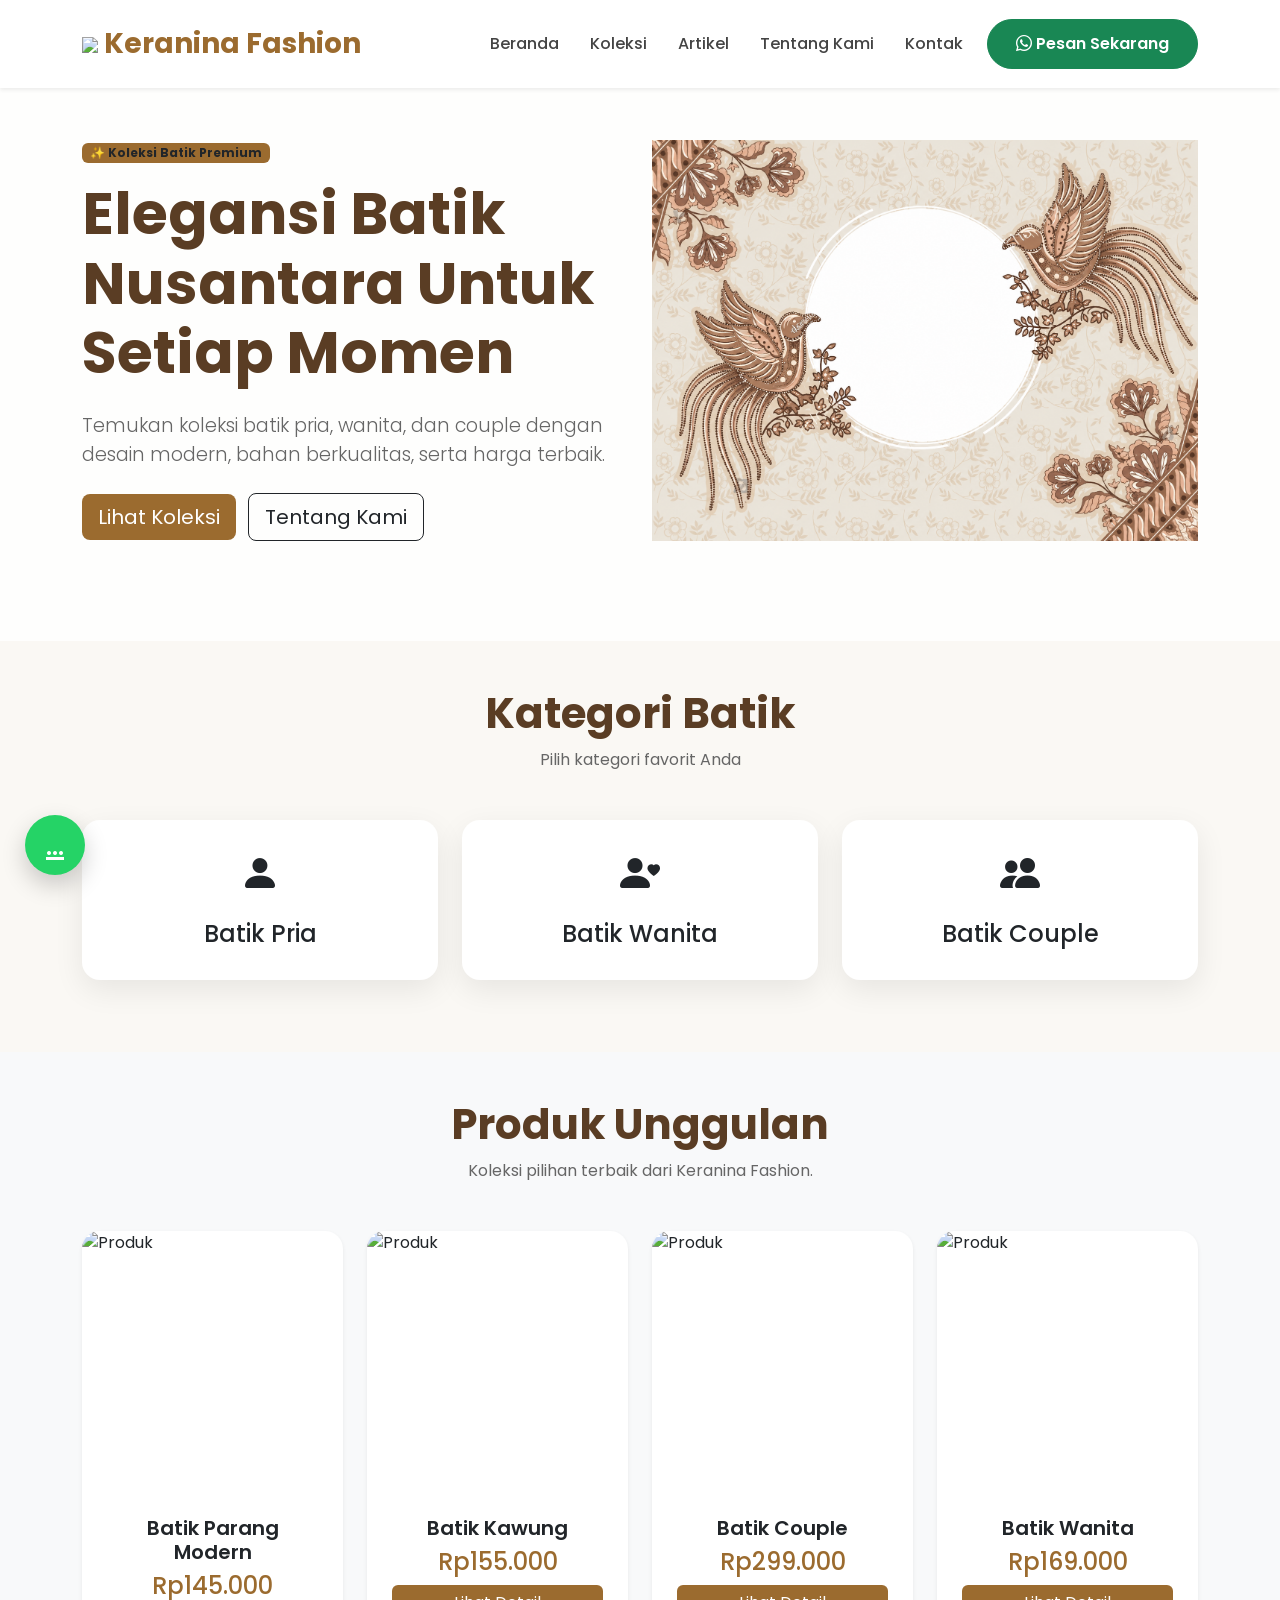
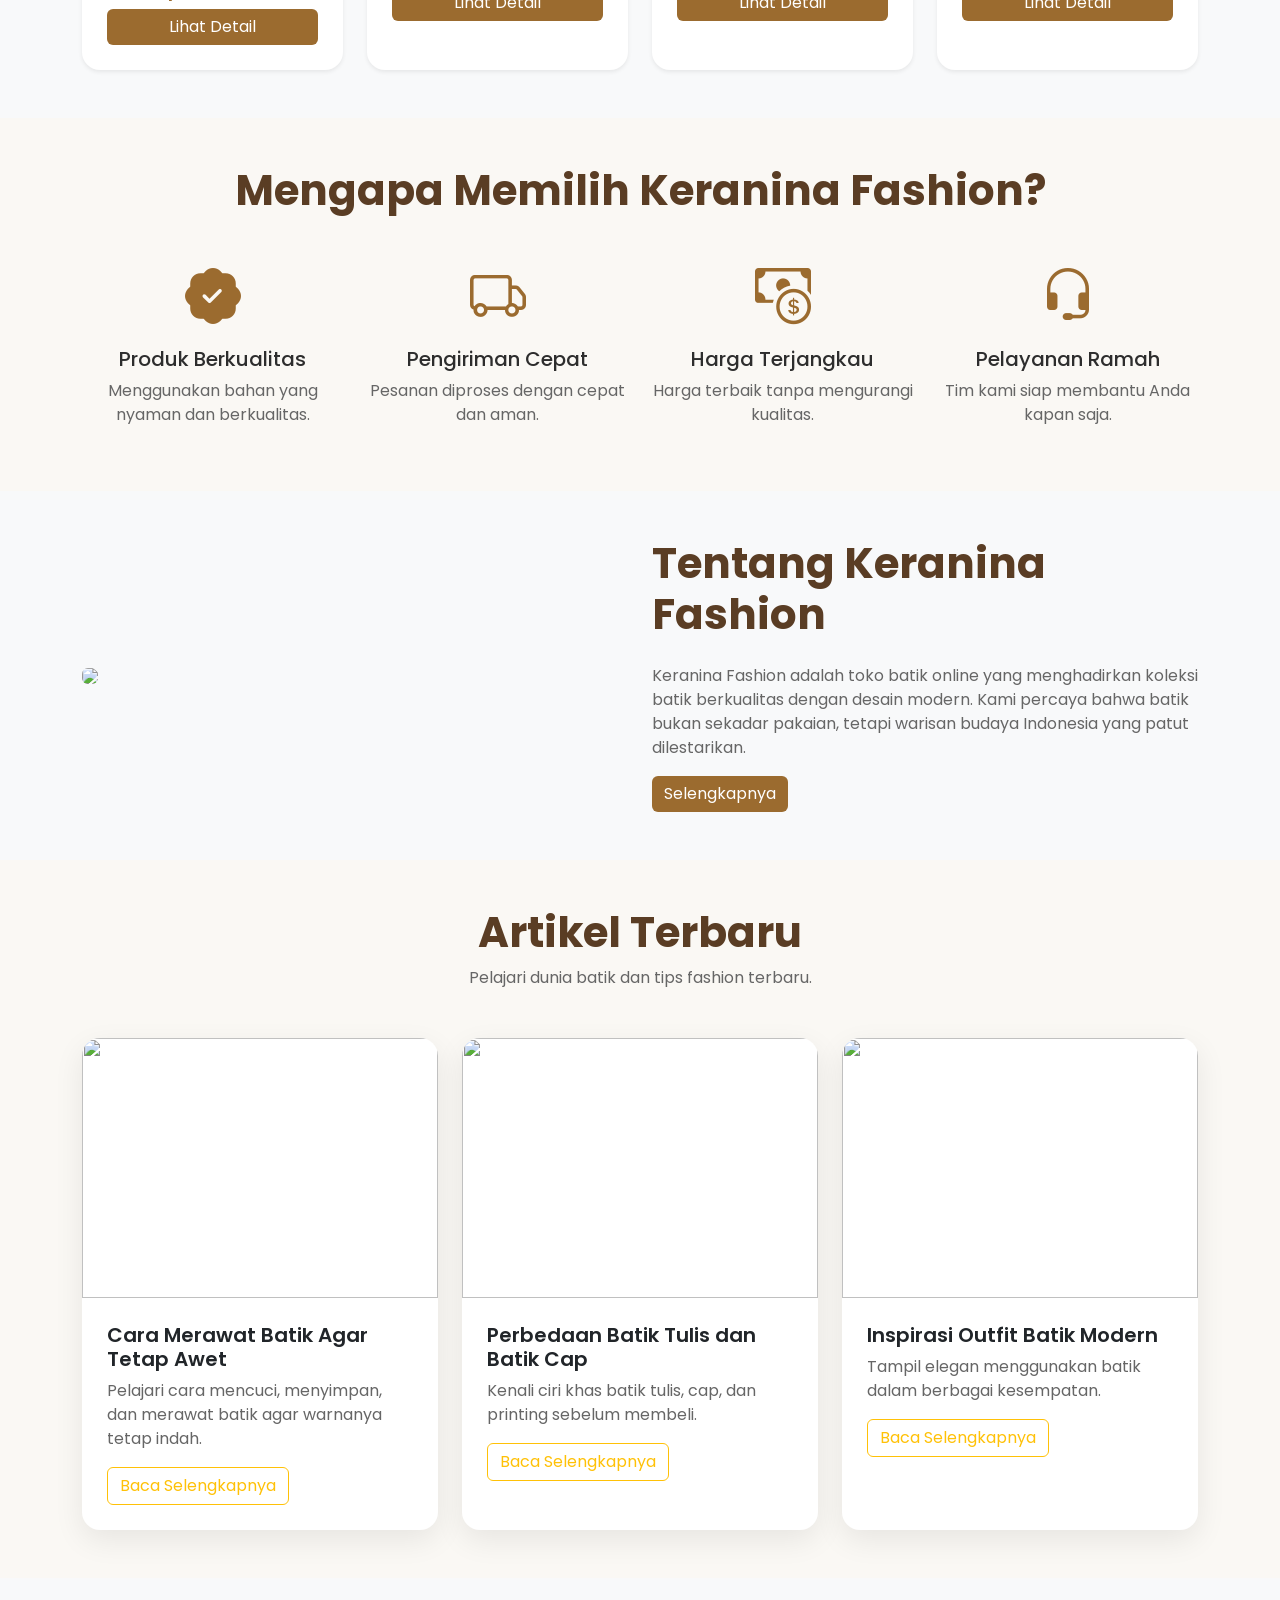
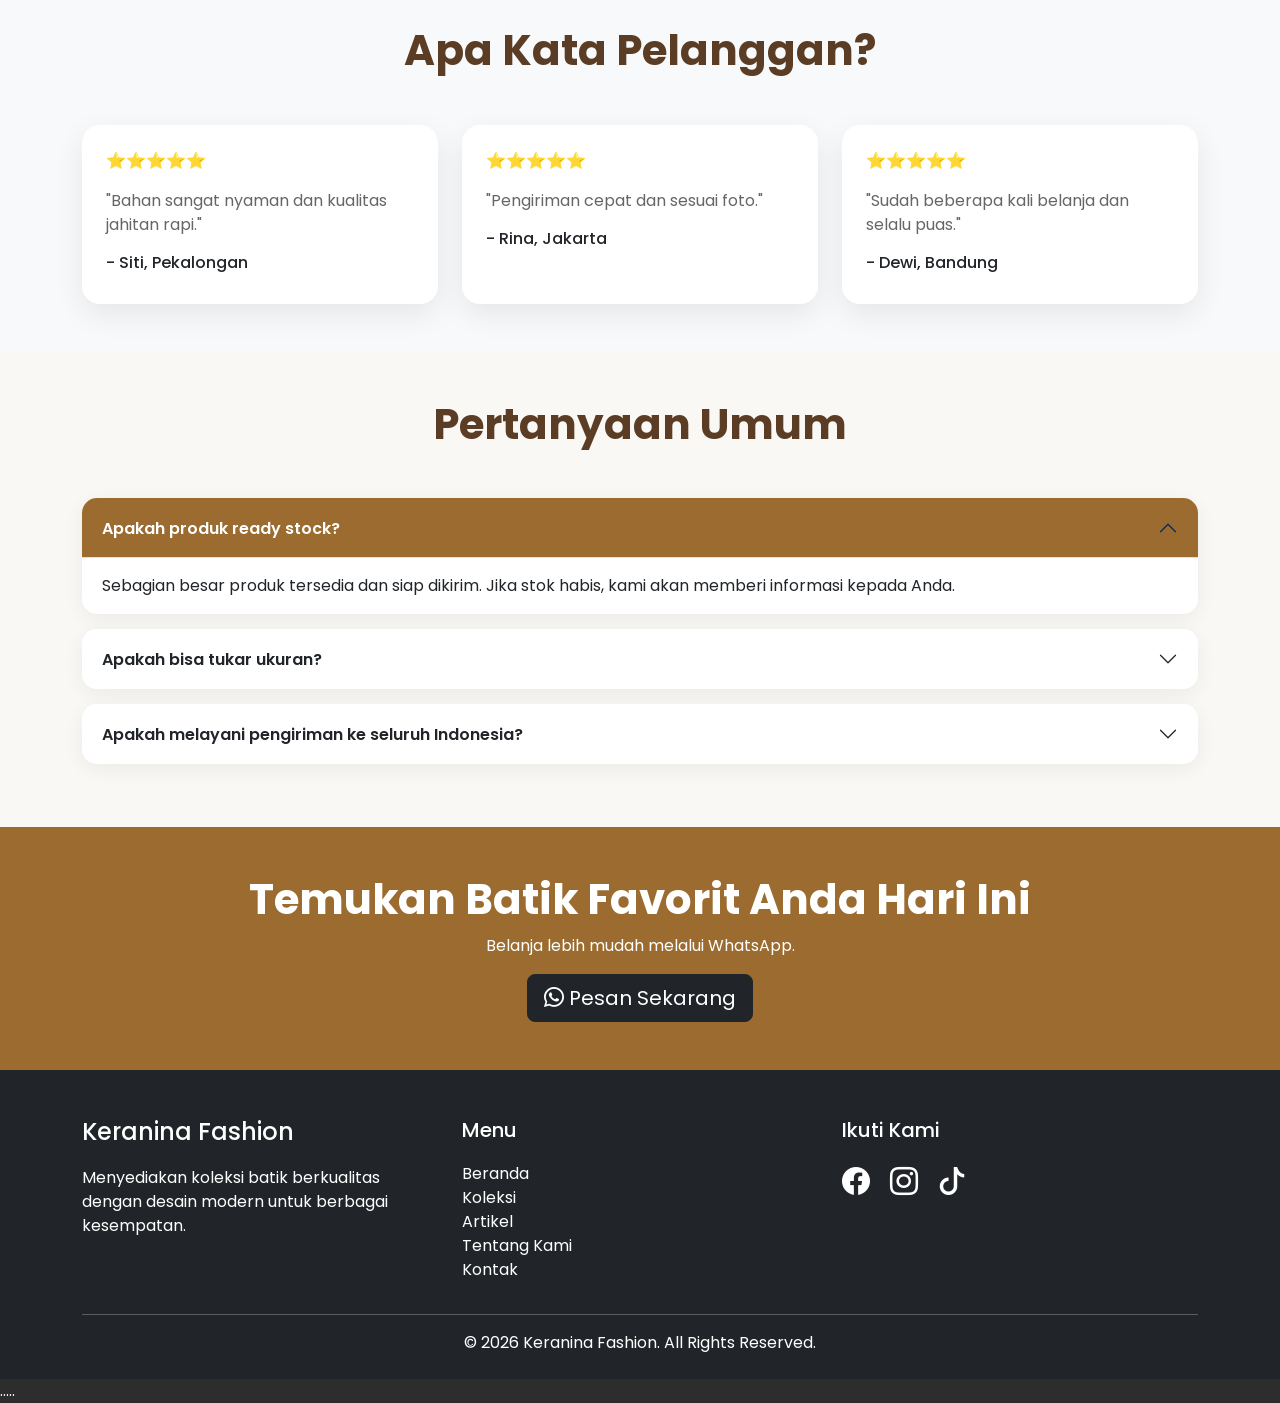
==== commit 640ce7ee: "Update index.html" ====
--- a/index.html
+++ b/index.html
@@ -157,7 +157,7 @@
 
 <div class="col-lg-6 text-center">
 
-<img src="images/banner/banner1.png"
+<img src="image/banner.jpg"
 class="img-fluid"
 alt="Keranina Fashion">
 
@@ -898,4 +898,4 @@
 <script src="script.js"></script>
 
 </body>
-</html>+</html>
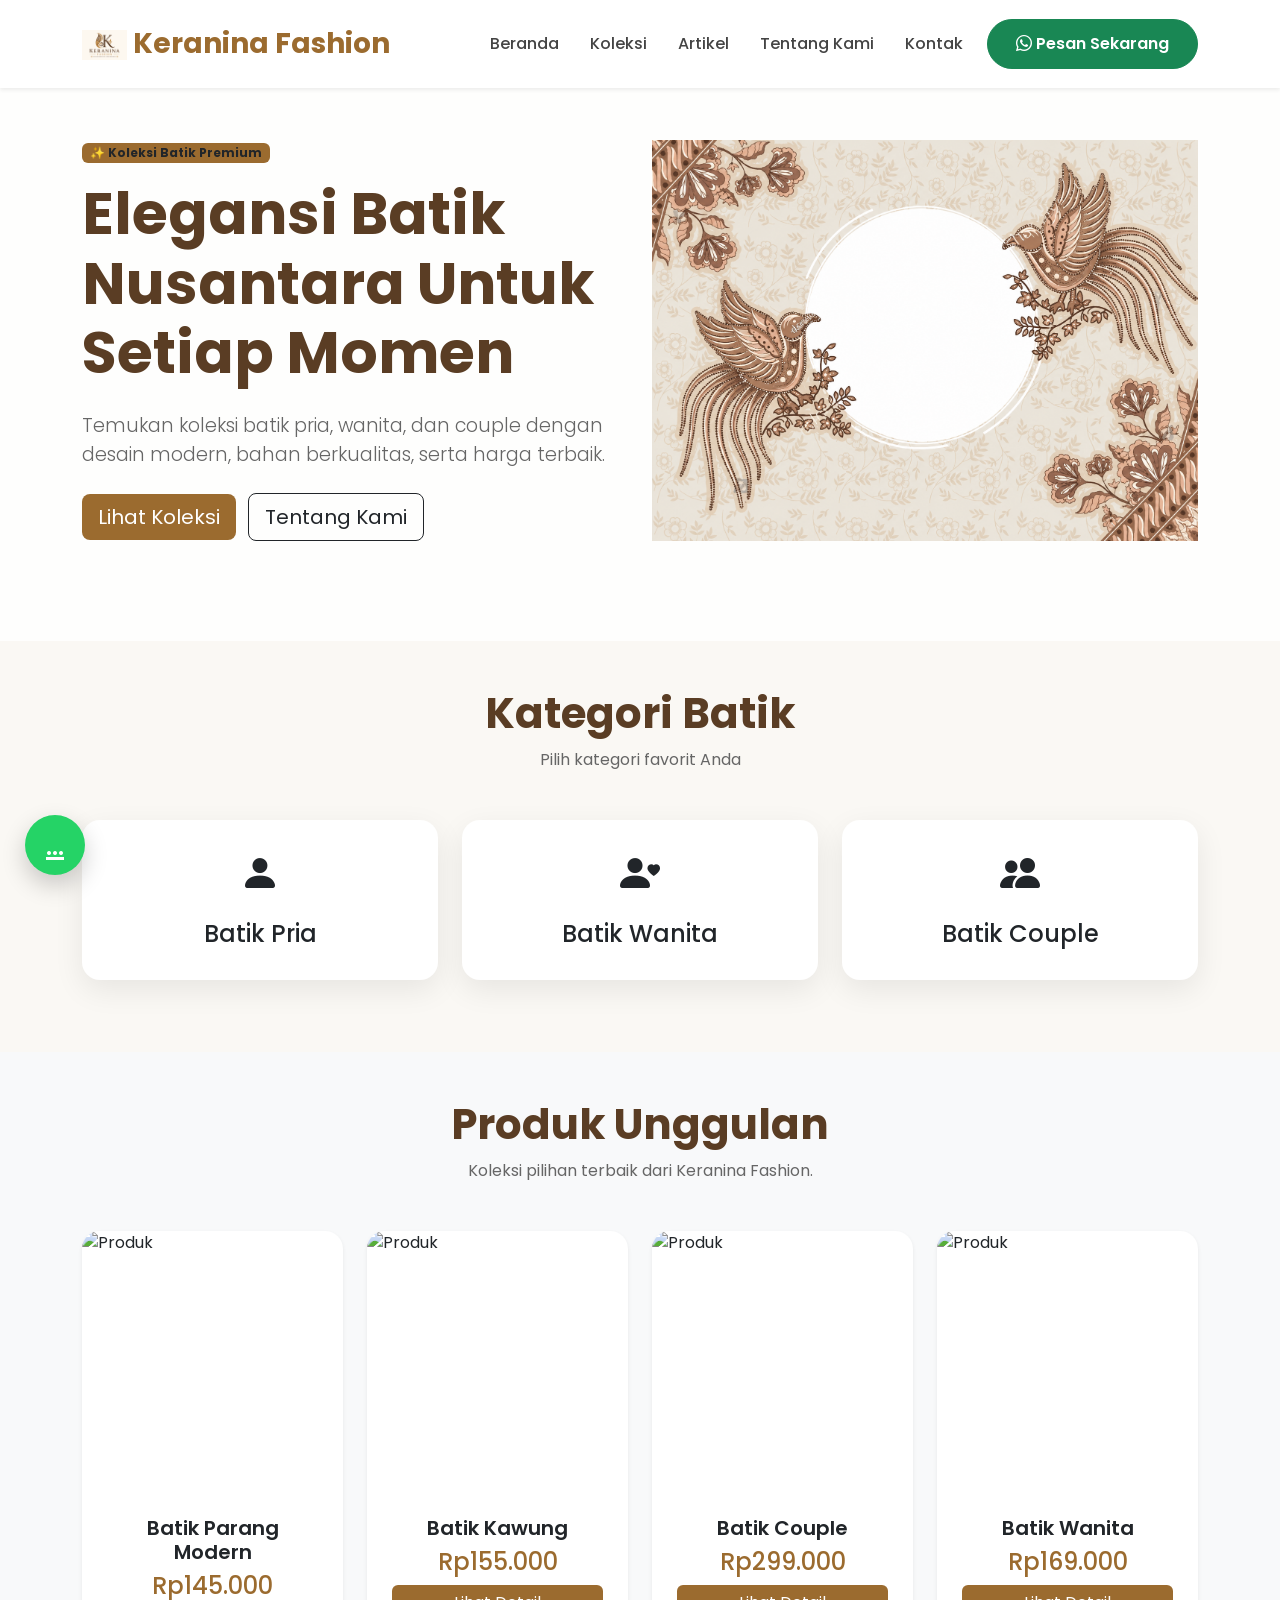
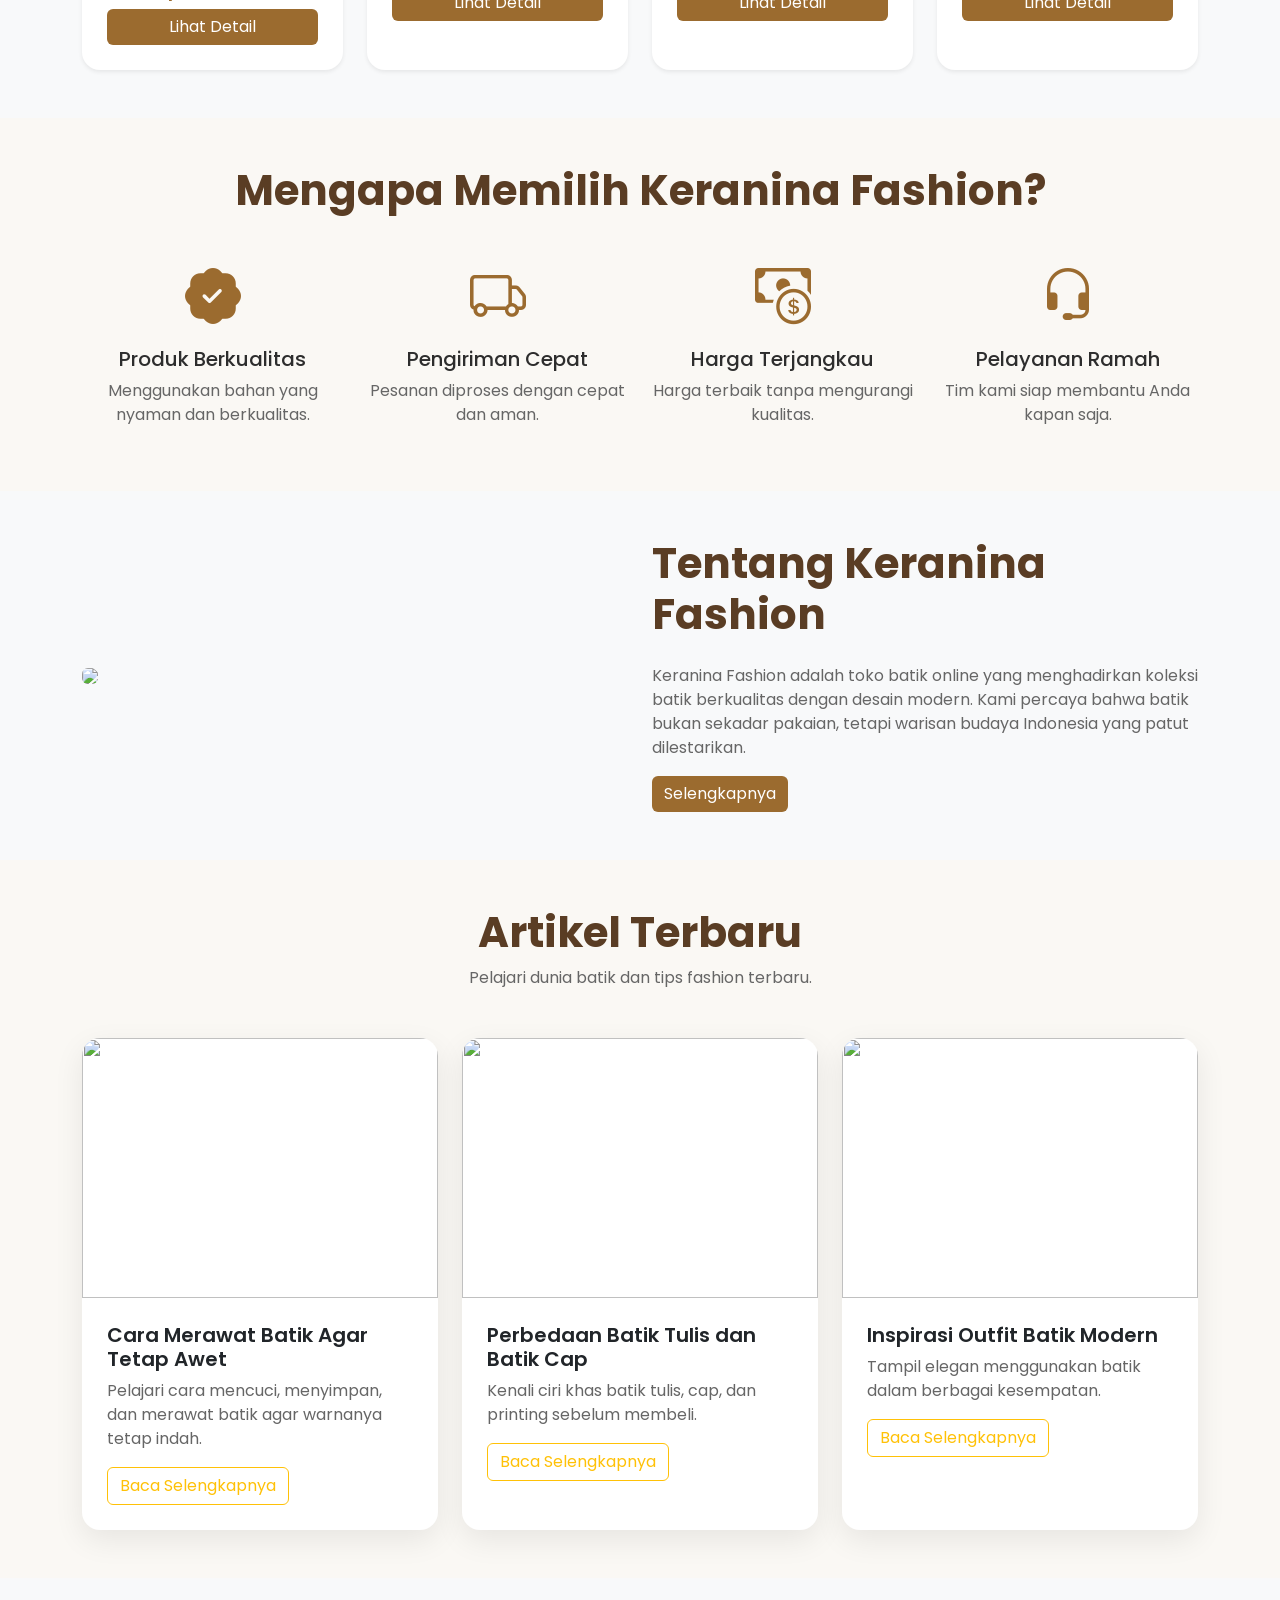
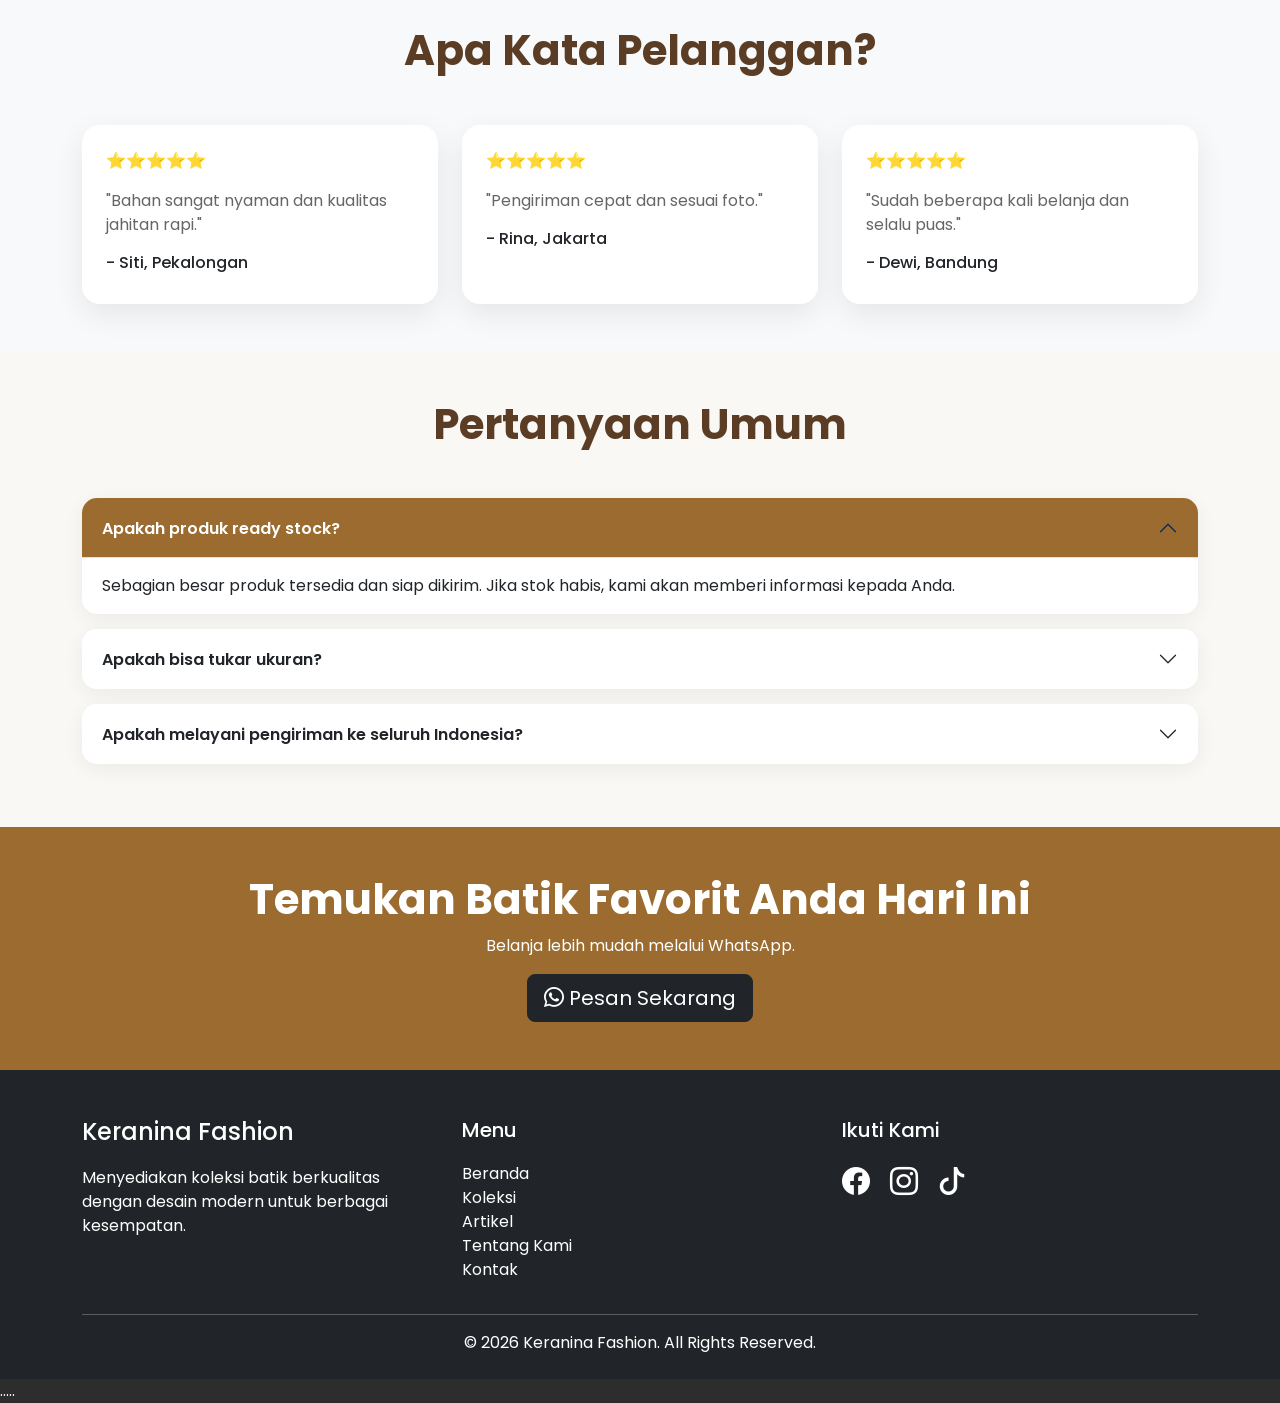
==== commit df3c2301: "Update index.html" ====
--- a/index.html
+++ b/index.html
@@ -13,7 +13,7 @@
 
     <meta name="author" content="Keranina Fashion">
 
-    <link rel="icon" href="images/logo/favicon.png">
+    <link rel="icon" href="images/logo.png">
 
     <!-- Bootstrap -->
     <link href="https://cdn.jsdelivr.net/npm/bootstrap@5.3.3/dist/css/bootstrap.min.css" rel="stylesheet">
@@ -39,7 +39,7 @@
 
 <a class="navbar-brand fw-bold" href="index.html">
 
-<img src="images/logo/logo.png" width="45">
+<img src="images/logo.png" width="45">
 
 Keranina Fashion
 
@@ -157,7 +157,7 @@
 
 <div class="col-lg-6 text-center">
 
-<img src="image/banner.jpg"
+<img src="images/banner.jpg"
 class="img-fluid"
 alt="Keranina Fashion">
 
